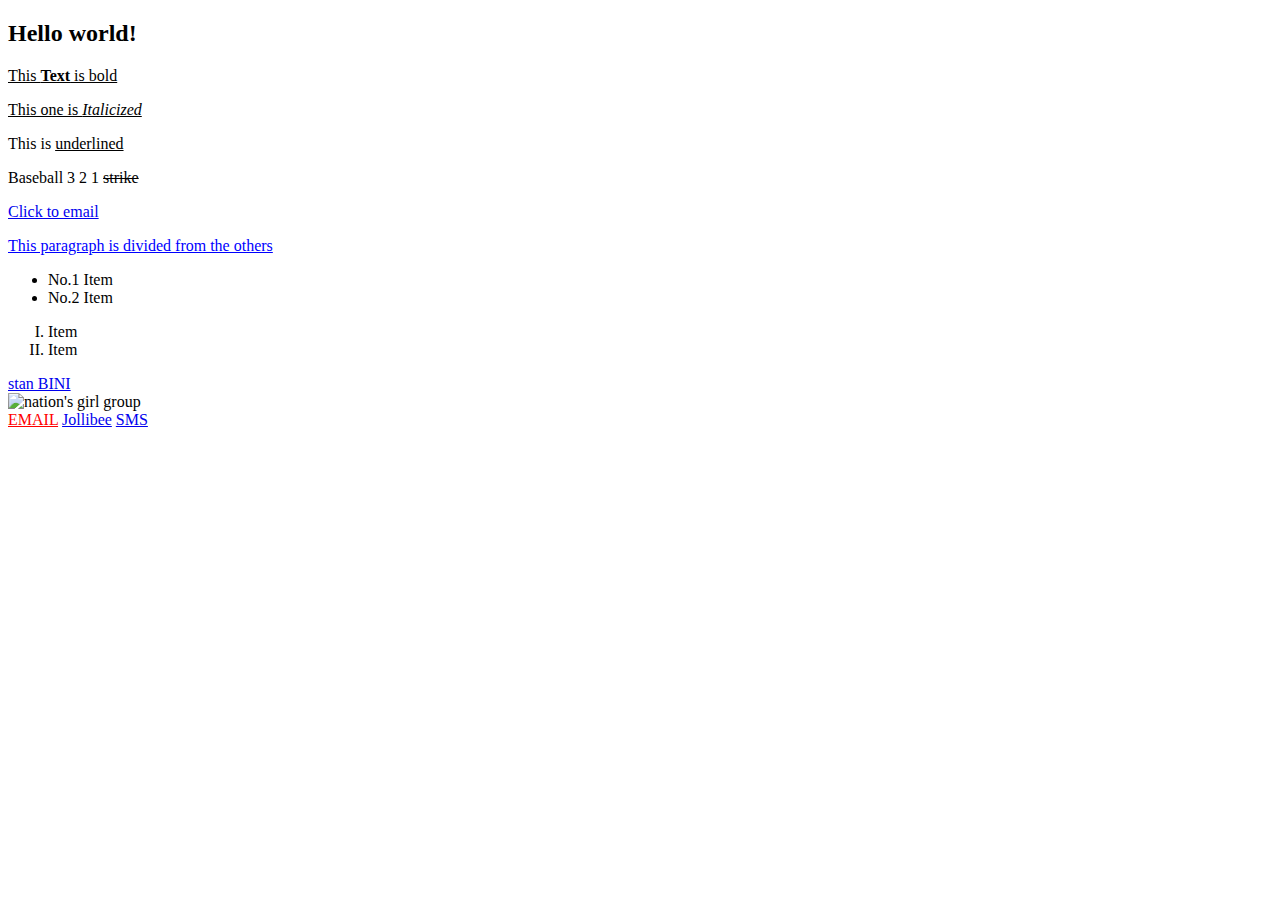
==== Web/HTML/index.html @ 2aeb18a7 "HTML" ====
<!DOCTYPE html>
<html>
    <head>
        <title>BINI</title>
        <!--CSS area-->
        <style>
            .paragraph{
                text-decoration: underline;
            }

            #email{
                color: red;

            }
        </style>
    </head>
    <body>
        <h2>Hello world!</h2>
        <p class="paragraph text">This <b>Text</b> is bold</p>
        <p class="paragraph" >This one is <i>Italicized</i></p>
        <p id="under">This is <u>underlined</u></p>
        <p>Baseball 3 2 1 <s>strike</s></p>
        <a href="#email">Click to email</a>

        <!--Class and Ids should be lowercase and separated with only '-' -->
        <div class="container" id="divide1">
            <p class="paragraph" style="color:blue; text-decoration: underline;">This paragraph is divided from the others</p>
        </div>

        <ul>
            <li>No.1 Item</li>
            <li>No.2 Item</li>
        </ul>

        <ol type="I">
            <li>Item</li>
            <li>Item</li>
        </ol>
        
        <a href="https://www.youtube.com/@BINIPH" target="_blank">stan BINI</a><br>
        <img name="BINI PIC" alt="nation's girl group" width="250" src="https://i.scdn.co/image/ab67616100005174f44bbd4b3e932c656f47d6a9"><br>
        <!-- Anchors are cool like this comment-->
        <a id="email" href="mailto: rednuerocs@gmail.com">EMAIL</a>
        <a value="89" href="tel:8-7000">Jollibee</a>
        <a href="sms:320-250-HTML">SMS</a>
    </body>
</html>
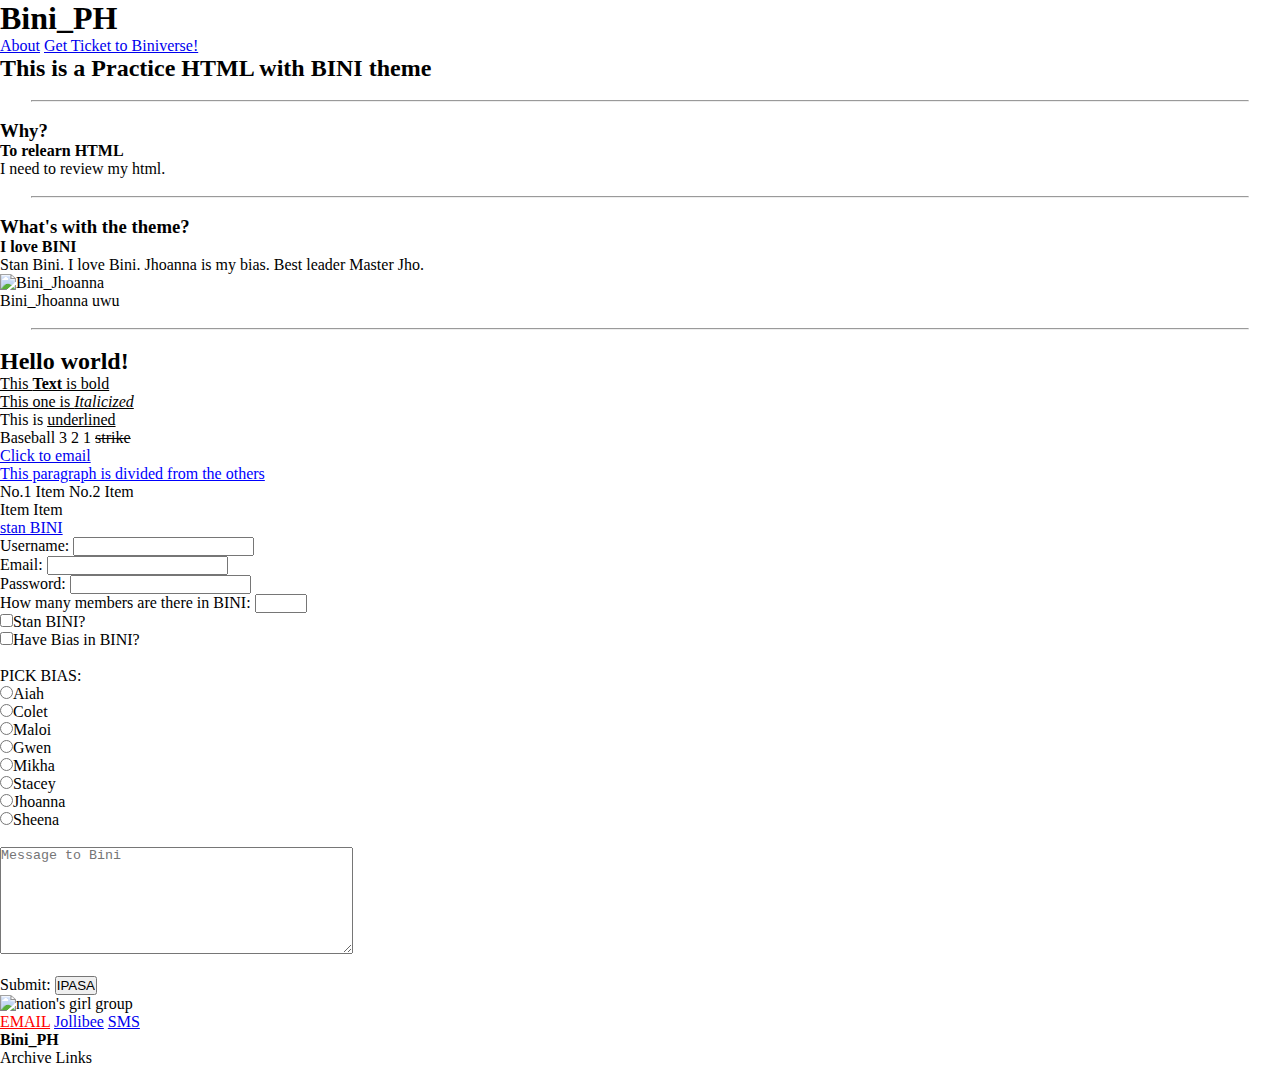
==== commit ce0f53af: "finished html course" ====
--- a/Web/HTML/index.html
+++ b/Web/HTML/index.html
@@ -12,9 +12,56 @@
                 color: red;
 
             }
+            * {
+                margin: 0;
+                padding: 0;
+            }
+
+            li {
+                display: inline;
+            }
+
+            hr {
+                width: 95%;
+                margin: auto;
+            }
         </style>
     </head>
     <body>
+        <header>
+            <h1>Bini_PH</h1>
+            <nav>
+                <ul>
+                    <li><a href="https://www.instagram.com/bini_ph/?hl=en">About</a></li>
+                    <li><a href="https://www.ticketnet.com.ph/event-detail/BINIverse-The-First-Solo-Concert#Tickets">Get Ticket to Biniverse!</a></li>
+                </ul>
+            </nav>
+        </header>
+        <main>
+            <h2> This is a Practice HTML with BINI theme</h2>
+            <br/><hr style="width: 95%;"><br/>
+            <section>
+                <h3>Why?</h3>
+                <article>
+                    <h4>To relearn HTML</h4>
+                    <p>I need to review my html.</p>
+                </article>
+                <br/><hr style="width: 95%;"><br/>
+            </section>
+            <section>
+                <h3>What's with the theme?</h3>
+                <article>
+                    <h4>I love BINI</h4>
+                    <p>Stan Bini. I love Bini. Jhoanna is my bias.
+                        Best leader Master Jho.</p>
+                    <figure>
+                        <img width="150px" src="https://media.tenor.com/1JS2xVBuvCkAAAAe/bini-jhoanna-starhuntacademy.png" alt="Bini_Jhoanna">
+                        <figcaption>Bini_Jhoanna uwu</figcaption>
+                    </figure>
+                    <br/><hr style="width: 95%;"><br/>
+                </article>
+            </section>
+        </main>
         <h2>Hello world!</h2>
         <p class="paragraph text">This <b>Text</b> is bold</p>
         <p class="paragraph" >This one is <i>Italicized</i></p>
@@ -38,10 +85,40 @@
         </ol>
         
         <a href="https://www.youtube.com/@BINIPH" target="_blank">stan BINI</a><br>
+        <form action="" method="">
+            <!--for="some id" is used in label to associate it to the input-->
+            <label for="username">Username:</label> <input type="text" id="username" required><br>
+            <!--Implicit Label-->
+            <label>Email: <input type="email" required><br></label>
+            Password: <input type="password" minlength="4" maxlength="10" required><br>
+            How many members are there in BINI: <input type="number" step="2" min=0 max=10 required><br>
+            <input type="checkbox">Stan BINI? <br>
+            <input type="checkbox">Have Bias in BINI? <br>
+            
+            <br>PICK BIAS:<br>
+            <input type="radio" name="bini">Aiah<br>
+            <input type="radio" name="bini">Colet<br>
+            <input type="radio" name="bini">Maloi<br>
+            <input type="radio" name="bini">Gwen<br>
+            <input type="radio" name="bini">Mikha<br>
+            <input type="radio" name="bini">Stacey<br>
+            <input type="radio" name="bini">Jhoanna<br>
+            <input type="radio" name="bini">Sheena<br><br>
+
+            <textarea id="data_entry" rows="7" cols="42" placeholder="Message to Bini"></textarea><br><br>
+            Submit: <input type="submit" value="IPASA">
+        </form>
         <img name="BINI PIC" alt="nation's girl group" width="250" src="https://i.scdn.co/image/ab67616100005174f44bbd4b3e932c656f47d6a9"><br>
         <!-- Anchors are cool like this comment-->
         <a id="email" href="mailto: rednuerocs@gmail.com">EMAIL</a>
         <a value="89" href="tel:8-7000">Jollibee</a>
         <a href="sms:320-250-HTML">SMS</a>
     </body>
+    <footer>
+        <h4>Bini_PH</h4>
+        <ul>
+            <li>Archive</li>
+            <li>Links</li>
+        </ul>
+    </footer>
 </html>